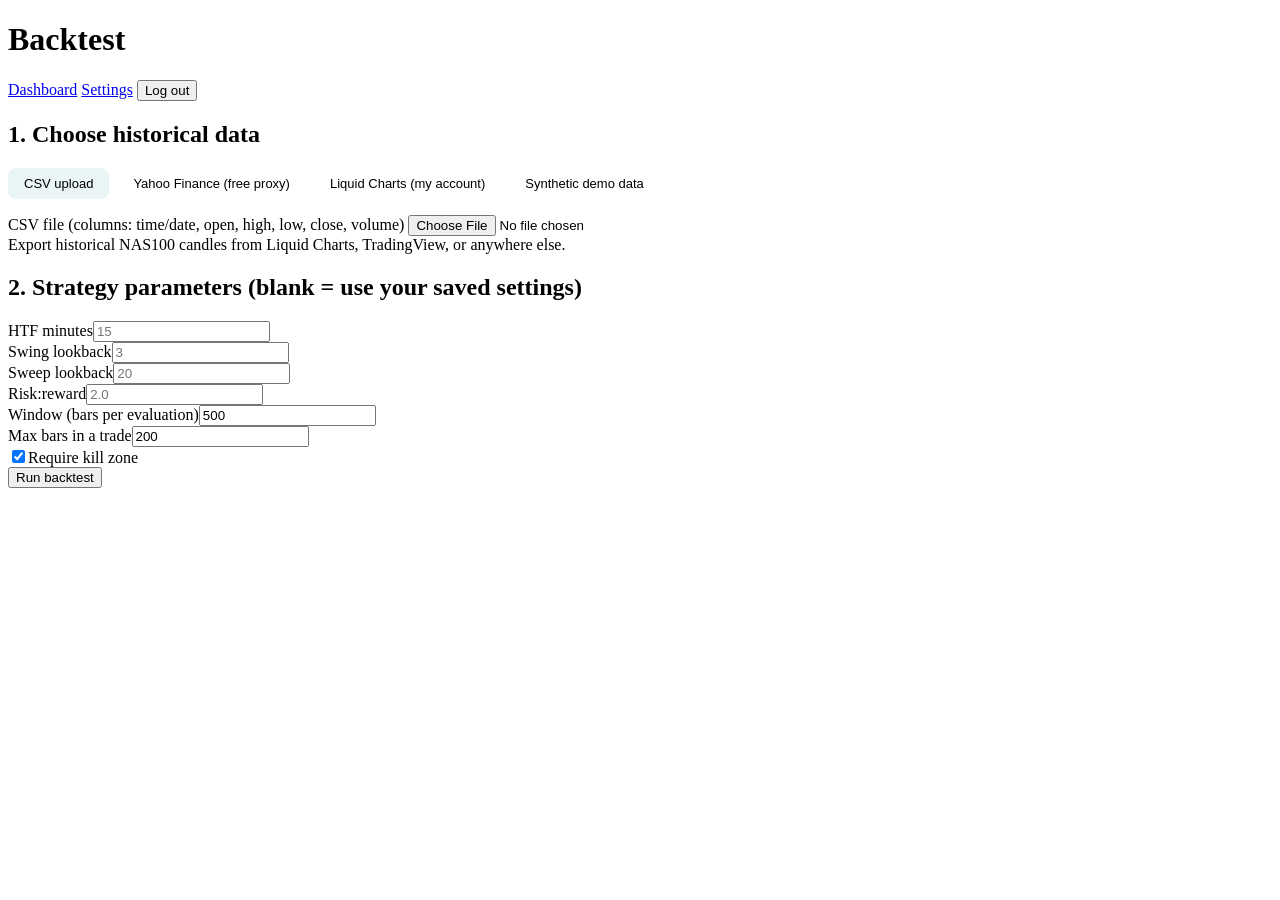
==== nas100_platform/static/backtest.html @ 45058e25 "Add files via upload" ====
<!doctype html>
<html lang="en">
<head>
<meta charset="utf-8" />
<title>Backtest — NAS100 ICT Sniper</title>
<meta name="viewport" content="width=device-width, initial-scale=1" />
<link rel="stylesheet" href="/style.css" />
<style>
  .source-tabs { display: flex; gap: 8px; margin-bottom: 16px; flex-wrap: wrap; }
  .source-tab { padding: 8px 16px; border-radius: 8px; border: 1px solid var(--border); background: transparent; color: var(--muted); cursor: pointer; font-size: 13px; }
  .source-tab.active { color: var(--text); border-color: var(--green); background: rgba(38,166,154,0.1); }
  .source-panel { display: none; }
  .source-panel.active { display: block; }
  canvas { width: 100%; height: 220px; display: block; }
</style>
</head>
<body>

<header>
  <h1>Backtest</h1>
  <nav>
    <a class="nav-link" href="/">Dashboard</a>
    <a class="nav-link" href="/settings.html">Settings</a>
    <button class="nav-btn" onclick="logout()">Log out</button>
  </nav>
</header>

<main>
  <div class="panel">
    <h2>1. Choose historical data</h2>
    <div class="source-tabs">
      <button class="source-tab active" data-source="csv" onclick="selectSource('csv')">CSV upload</button>
      <button class="source-tab" data-source="yahoo" onclick="selectSource('yahoo')">Yahoo Finance (free proxy)</button>
      <button class="source-tab" data-source="liquidcharts" onclick="selectSource('liquidcharts')">Liquid Charts (my account)</button>
      <button class="source-tab" data-source="dry_run" onclick="selectSource('dry_run')">Synthetic demo data</button>
    </div>

    <div id="src-csv" class="source-panel active">
      <div class="field">
        <label>CSV file (columns: time/date, open, high, low, close, volume)</label>
        <input type="file" id="csvFile" accept=".csv" />
      </div>
      <div class="note">Export historical NAS100 candles from Liquid Charts, TradingView, or anywhere else.</div>
    </div>

    <div id="src-yahoo" class="source-panel">
      <div class="form-grid">
        <div class="field"><label>Symbol</label><input id="yahooSymbol" value="NQ=F" /></div>
        <div class="field"><label>Interval</label>
          <select id="yahooInterval">
            <option value="5m">5m</option><option value="15m">15m</option><option value="1m">1m</option>
            <option value="30m">30m</option><option value="60m">60m</option>
          </select>
        </div>
        <div class="field"><label>Range (blank = auto)</label><input id="yahooRange" placeholder="e.g. 60d" /></div>
      </div>
      <div class="note">Unofficial free API, uses NQ=F futures as a NAS100 proxy — not an exact price match, and may be unreliable.</div>
    </div>

    <div id="src-liquidcharts" class="source-panel">
      <div class="form-grid">
        <div class="field"><label>Symbol (blank = your settings)</label><input id="lcSymbol" placeholder="NAS100" /></div>
        <div class="field"><label>Candle type (blank = your settings)</label><input id="lcCandleType" placeholder="5m" /></div>
        <div class="field"><label>Total candles</label><input id="lcTotalCandles" type="number" value="3000" /></div>
      </div>
      <div class="note">Requires broker credentials saved and verified in Settings. Uses your own account's real history.</div>
    </div>

    <div id="src-dry_run" class="source-panel">
      <div class="note">Same synthetic random walk as dry-run mode. Not real market data — for confirming the backtester itself works.</div>
    </div>
  </div>

  <div class="panel">
    <h2>2. Strategy parameters (blank = use your saved settings)</h2>
    <div class="form-grid">
      <div class="field"><label>HTF minutes</label><input id="htfMinutes" type="number" placeholder="15" /></div>
      <div class="field"><label>Swing lookback</label><input id="swingLookback" type="number" placeholder="3" /></div>
      <div class="field"><label>Sweep lookback</label><input id="sweepLookback" type="number" placeholder="20" /></div>
      <div class="field"><label>Risk:reward</label><input id="riskReward" type="number" step="0.1" placeholder="2.0" /></div>
      <div class="field"><label>Window (bars per evaluation)</label><input id="window" type="number" value="500" /></div>
      <div class="field"><label>Max bars in a trade</label><input id="maxBarsInTrade" type="number" value="200" /></div>
      <div class="checkbox-field" style="align-self:end;"><input type="checkbox" id="requireKillZone" checked /><label style="margin:0;">Require kill zone</label></div>
    </div>
    <button class="primary" id="runBtn" onclick="runBacktest()">Run backtest</button>
    <div class="msg" id="runStatus"></div>
  </div>

  <div id="results" style="display:none;">
    <div class="panel">
      <h2>Results</h2>
      <div id="warnings"></div>
      <div class="note" id="dataLabel"></div>
      <div class="stat-grid" style="margin-top:14px;">
        <div class="stat"><div class="label">Total trades</div><div class="value" id="statTotal">—</div></div>
        <div class="stat"><div class="label">Win rate</div><div class="value" id="statWinRate">—</div></div>
        <div class="stat"><div class="label">Profit factor</div><div class="value" id="statPF">—</div></div>
        <div class="stat"><div class="label">Expectancy (R)</div><div class="value" id="statExpectancy">—</div></div>
        <div class="stat"><div class="label">Total R</div><div class="value" id="statTotalR">—</div></div>
        <div class="stat"><div class="label">Max drawdown (R)</div><div class="value" id="statDrawdown">—</div></div>
        <div class="stat"><div class="label">Avg win / loss (R)</div><div class="value" id="statAvgWL">—</div></div>
        <div class="stat"><div class="label">Max win / loss streak</div><div class="value" id="statStreak">—</div></div>
        <div class="stat"><div class="label">Monthly consistency (stdev R)</div><div class="value" id="statConsistency">—</div></div>
      </div>
    </div>
    <div class="panel"><h2>Equity curve (cumulative R)</h2><canvas id="equityChart"></canvas></div>
    <div class="panel">
      <h2>Monthly consistency</h2>
      <div class="scroll-table"><table id="monthlyTable"><thead><tr><th>Month</th><th>Trades</th><th>Win rate</th><th>Net R</th></tr></thead><tbody></tbody></table></div>
    </div>
    <div class="panel">
      <h2>Trades</h2>
      <div class="scroll-table"><table id="tradesTable"><thead><tr><th>Direction</th><th>Entry time</th><th>Entry</th><th>Stop</th><th>Target</th><th>Exit</th><th>Outcome</th><th>R</th><th>Bars held</th></tr></thead><tbody></tbody></table></div>
    </div>
  </div>
</main>

<script src="/js/api.js"></script>
<script>
function selectSource(src) {
  document.querySelectorAll('.source-tab').forEach(el => el.classList.toggle('active', el.dataset.source === src));
  document.querySelectorAll('.source-panel').forEach(el => el.classList.toggle('active', el.id === 'src-' + src));
}

async function runBacktest() {
  const btn = document.getElementById('runBtn');
  const statusEl = document.getElementById('runStatus');
  const activeTab = document.querySelector('.source-tab.active').dataset.source;

  const form = new FormData();
  form.append('source', activeTab);

  if (activeTab === 'csv') {
    const fileInput = document.getElementById('csvFile');
    if (!fileInput.files.length) {
      statusEl.textContent = 'Choose a CSV file first.'; statusEl.className = 'msg err'; return;
    }
    form.append('csv_file', fileInput.files[0]);
  } else if (activeTab === 'yahoo') {
    form.append('yahoo_symbol', document.getElementById('yahooSymbol').value || 'NQ=F');
    form.append('yahoo_interval', document.getElementById('yahooInterval').value);
    form.append('yahoo_range', document.getElementById('yahooRange').value);
  } else if (activeTab === 'liquidcharts') {
    form.append('lc_symbol', document.getElementById('lcSymbol').value);
    form.append('lc_candle_type', document.getElementById('lcCandleType').value);
    form.append('lc_total_candles', document.getElementById('lcTotalCandles').value || '3000');
  }

  const opt = (id) => { const v = document.getElementById(id).value; return v === '' ? null : v; };
  if (opt('htfMinutes')) form.append('htf_minutes', opt('htfMinutes'));
  if (opt('swingLookback')) form.append('swing_lookback', opt('swingLookback'));
  if (opt('sweepLookback')) form.append('sweep_lookback', opt('sweepLookback'));
  if (opt('riskReward')) form.append('risk_reward', opt('riskReward'));
  form.append('require_kill_zone', document.getElementById('requireKillZone').checked);
  form.append('window', document.getElementById('window').value || '500');
  form.append('max_bars_in_trade', document.getElementById('maxBarsInTrade').value || '200');

  btn.disabled = true;
  statusEl.textContent = 'Starting backtest…';
  statusEl.className = 'msg';

  try {
    const started = await api('/api/backtest', { method: 'POST', body: form });
    statusEl.textContent = 'Running — this can take a little while on large datasets…';
    const data = await pollJob(started.job_id);
    renderResults(data.result);
    statusEl.textContent = `Done — evaluated ${data.result.bars_evaluated} bars, ${data.result.stats.total_trades} trades.`;
    statusEl.className = 'msg ok';
  } catch (e) {
    statusEl.textContent = 'Backtest failed: ' + e.message;
    statusEl.className = 'msg err';
  } finally {
    btn.disabled = false;
  }
}

async function pollJob(jobId) {
  while (true) {
    const data = await api(`/api/backtest/${jobId}`);
    if (data.status === 'completed') return data;
    if (data.status === 'failed') throw new Error(data.error || 'Backtest failed');
    await new Promise(r => setTimeout(r, 1500));
  }
}

function renderResults(data) {
  document.getElementById('results').style.display = 'grid';
  // .textContent (not innerHTML) — safe from HTML injection even though
  // data_label can include a user-supplied CSV filename.
  document.getElementById('dataLabel').textContent =
    `${data.data_label} — ${data.candle_count} candles (${new Date(data.date_range.from).toLocaleDateString()} to ${new Date(data.date_range.to).toLocaleDateString()})`;

  document.getElementById('warnings').innerHTML = (data.warnings || []).map(w => `<div class="warning-banner">${w}</div>`).join('');

  const s = data.stats;
  document.getElementById('statTotal').textContent = s.total_trades;
  document.getElementById('statWinRate').textContent = s.win_rate_pct + '%';
  document.getElementById('statPF').textContent = s.profit_factor === null ? '∞' : s.profit_factor;
  const expEl = document.getElementById('statExpectancy');
  expEl.textContent = s.expectancy_r;
  expEl.className = 'value ' + (s.expectancy_r > 0 ? 'pos' : s.expectancy_r < 0 ? 'neg' : '');
  const totalREl = document.getElementById('statTotalR');
  totalREl.textContent = s.total_r;
  totalREl.className = 'value ' + (s.total_r > 0 ? 'pos' : s.total_r < 0 ? 'neg' : '');
  document.getElementById('statDrawdown').textContent = '-' + s.max_drawdown_r + 'R';
  document.getElementById('statAvgWL').textContent = `${s.avg_win_r} / ${s.avg_loss_r}`;
  document.getElementById('statStreak').textContent = `${s.max_consecutive_wins} / ${s.max_consecutive_losses}`;
  document.getElementById('statConsistency').textContent = s.monthly_consistency_stdev_r ?? '—';

  drawEquityCurve(s.equity_curve || []);

  document.querySelector('#monthlyTable tbody').innerHTML = (s.monthly || []).map(m => `<tr>
    <td>${m.month}</td><td>${m.trades}</td><td>${m.win_rate_pct}%</td>
    <td class="${m.net_r >= 0 ? 'win' : 'loss'}">${m.net_r}</td>
  </tr>`).join('') || '<tr><td colspan="4" style="color:var(--muted);">No trades</td></tr>';

  document.querySelector('#tradesTable tbody').innerHTML = (data.trades || []).map(t => `<tr>
    <td>${t.direction}</td>
    <td>${new Date(t.entry_time).toLocaleString([], {month:'short', day:'numeric', hour:'2-digit', minute:'2-digit'})}</td>
    <td>${t.entry_price}</td><td>${t.stop_loss}</td><td>${t.target}</td><td>${t.exit_price}</td>
    <td class="${t.outcome}">${t.outcome}</td>
    <td class="${t.r_multiple >= 0 ? 'win' : 'loss'}">${t.r_multiple}</td>
    <td>${t.bars_held}</td>
  </tr>`).join('') || '<tr><td colspan="9" style="color:var(--muted);">No trades in this period</td></tr>';
}

function drawEquityCurve(equity) {
  const canvas = document.getElementById('equityChart');
  const dpr = window.devicePixelRatio || 1;
  const w = canvas.clientWidth, h = canvas.clientHeight;
  canvas.width = w * dpr; canvas.height = h * dpr;
  const ctx = canvas.getContext('2d');
  ctx.scale(dpr, dpr);
  ctx.clearRect(0, 0, w, h);
  if (!equity.length) return;
  const series = [0, ...equity];
  const min = Math.min(...series), max = Math.max(...series);
  const pad = (max - min) * 0.1 || 1;
  const lo = min - pad, hi = max + pad;
  const zeroY = h - ((0 - lo) / (hi - lo)) * h;
  ctx.strokeStyle = '#2a3040';
  ctx.beginPath(); ctx.moveTo(0, zeroY); ctx.lineTo(w, zeroY); ctx.stroke();
  ctx.beginPath();
  ctx.strokeStyle = series[series.length - 1] >= 0 ? '#26a69a' : '#ef5350';
  ctx.lineWidth = 1.5;
  series.forEach((v, i) => {
    const x = (i / (series.length - 1)) * w;
    const y = h - ((v - lo) / (hi - lo)) * h;
    if (i === 0) ctx.moveTo(x, y); else ctx.lineTo(x, y);
  });
  ctx.stroke();
}

requireAuth();
</script>
</body>
</html>
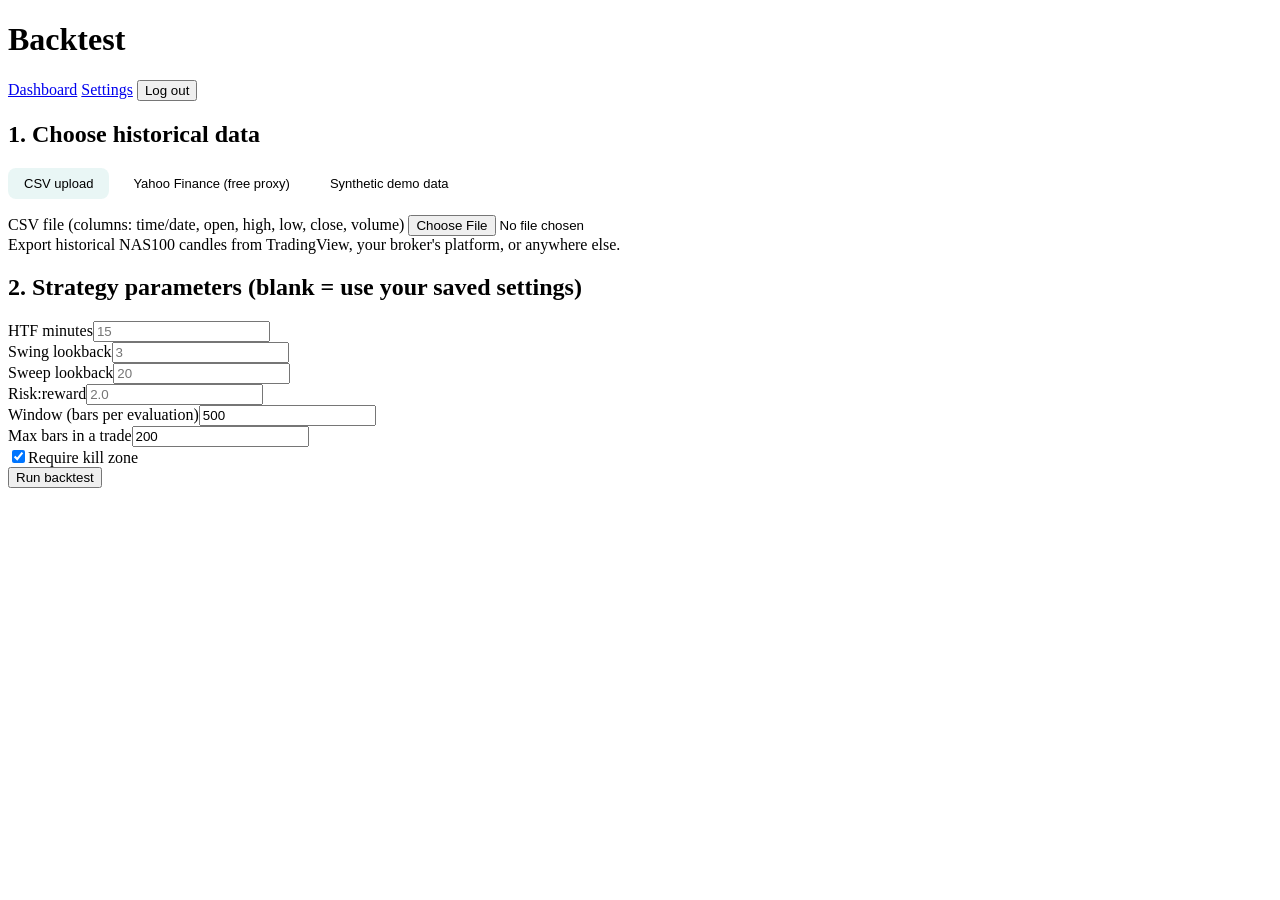
==== commit 3bfcd602: "Add files via upload" ====
--- a/nas100_platform/static/backtest.html
+++ b/nas100_platform/static/backtest.html
@@ -31,7 +31,6 @@
     <div class="source-tabs">
       <button class="source-tab active" data-source="csv" onclick="selectSource('csv')">CSV upload</button>
       <button class="source-tab" data-source="yahoo" onclick="selectSource('yahoo')">Yahoo Finance (free proxy)</button>
-      <button class="source-tab" data-source="liquidcharts" onclick="selectSource('liquidcharts')">Liquid Charts (my account)</button>
       <button class="source-tab" data-source="dry_run" onclick="selectSource('dry_run')">Synthetic demo data</button>
     </div>
 
@@ -40,7 +39,7 @@
         <label>CSV file (columns: time/date, open, high, low, close, volume)</label>
         <input type="file" id="csvFile" accept=".csv" />
       </div>
-      <div class="note">Export historical NAS100 candles from Liquid Charts, TradingView, or anywhere else.</div>
+      <div class="note">Export historical NAS100 candles from TradingView, your broker's platform, or anywhere else.</div>
     </div>
 
     <div id="src-yahoo" class="source-panel">
@@ -55,15 +54,6 @@
         <div class="field"><label>Range (blank = auto)</label><input id="yahooRange" placeholder="e.g. 60d" /></div>
       </div>
       <div class="note">Unofficial free API, uses NQ=F futures as a NAS100 proxy — not an exact price match, and may be unreliable.</div>
-    </div>
-
-    <div id="src-liquidcharts" class="source-panel">
-      <div class="form-grid">
-        <div class="field"><label>Symbol (blank = your settings)</label><input id="lcSymbol" placeholder="NAS100" /></div>
-        <div class="field"><label>Candle type (blank = your settings)</label><input id="lcCandleType" placeholder="5m" /></div>
-        <div class="field"><label>Total candles</label><input id="lcTotalCandles" type="number" value="3000" /></div>
-      </div>
-      <div class="note">Requires broker credentials saved and verified in Settings. Uses your own account's real history.</div>
     </div>
 
     <div id="src-dry_run" class="source-panel">
@@ -140,10 +130,6 @@
     form.append('yahoo_symbol', document.getElementById('yahooSymbol').value || 'NQ=F');
     form.append('yahoo_interval', document.getElementById('yahooInterval').value);
     form.append('yahoo_range', document.getElementById('yahooRange').value);
-  } else if (activeTab === 'liquidcharts') {
-    form.append('lc_symbol', document.getElementById('lcSymbol').value);
-    form.append('lc_candle_type', document.getElementById('lcCandleType').value);
-    form.append('lc_total_candles', document.getElementById('lcTotalCandles').value || '3000');
   }
 
   const opt = (id) => { const v = document.getElementById(id).value; return v === '' ? null : v; };
